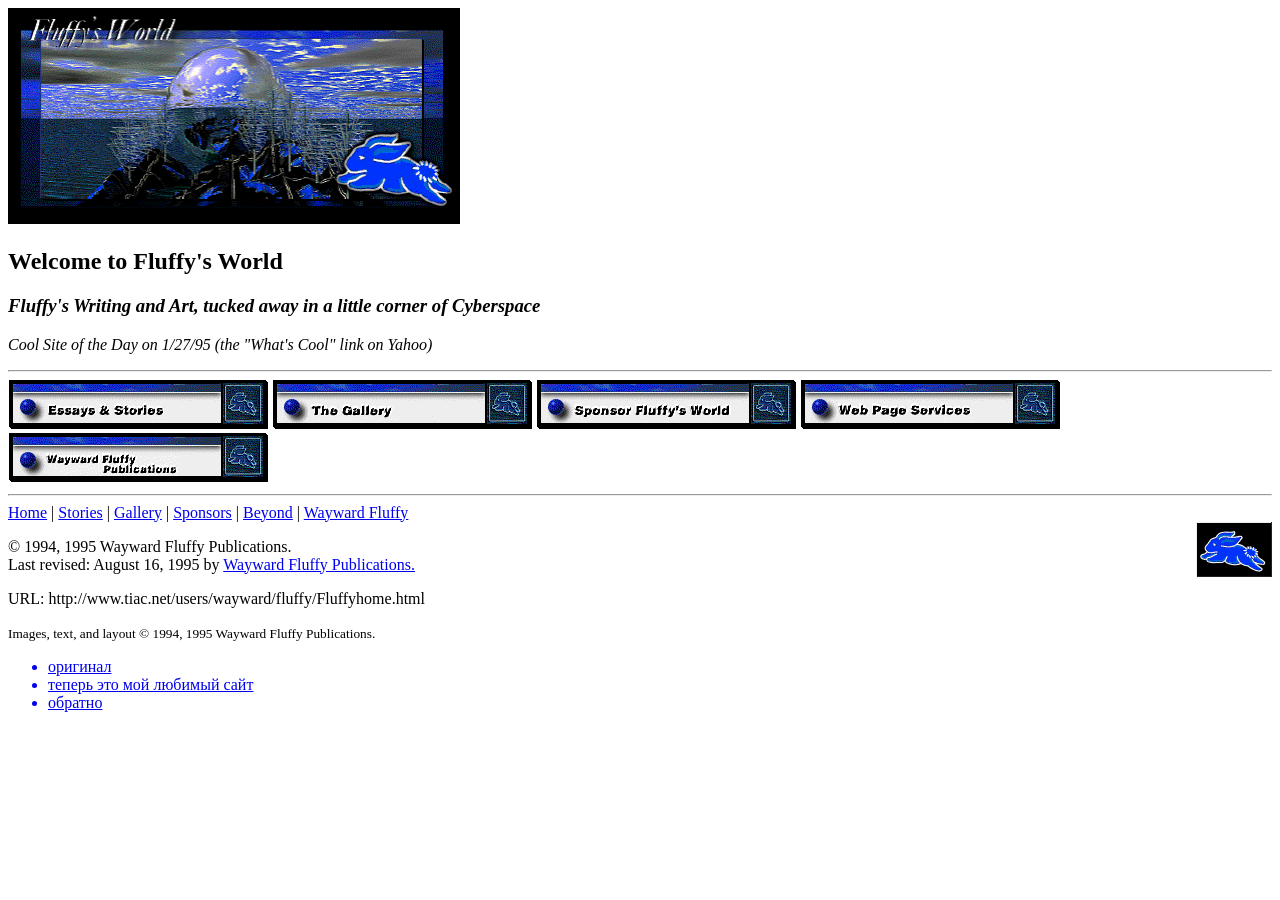
==== FEFU_website/home.html @ ca083844 "Add files via upload" ====
<!DOCTYPE html>
<html lang="en">
<head>
    <meta charset="UTF-8">
    <meta name="viewport" content="width=device-width, initial-scale=1.0">
    <meta name="author" content="Wayward Fluffy Publications">
    <title>Fluffy's World Home Page</title>
    <link rel="stylesheet" href="https://gc.kis.v2.scr.kaspersky-labs.com/E3E8934C-235A-4B0E-825A-35A08381A191/abn/main.css?attr=aHR0cDovL3d3dy5mbHVmZnkuY29tL2ZsdWZmeS9GbHVmZnlob21lLmh0bWw" crossorigin="anonymous">
    <script src="https://gc.kis.v2.scr.kaspersky-labs.com/FD126C42-EBFA-4E12-B309-BB3FDD723AC1/main.js?attr=v-W8d2SMGy0QkQ7XSwKsdHef5ViGDoSi-9ha8-aSacbh2OsDI22sv72ru2oTuHgq0iTBxQyu3AMc4QlXf7EULQ" charset="UTF-8" defer></script>
</head>
<body>

    <header>
        <img src="img/old.site.gif" width="452" height="216" alt="Fluffy's World Splash">
        <h2>Welcome to Fluffy's World</h2>
        <h3><i>Fluffy's Writing and Art, tucked away in a little corner of Cyberspace</i></h3>
        <p><i>Cool Site of the Day on 1/27/95 (the "What's Cool" link on Yahoo)</i></p>
        <hr>
    </header>

    <main>
        <nav>
            <a href="story.html"><img src="img/old_site1.gif" width="260" height="49" alt="Essays and Stories"></a>
            <a href="gallery.html"><img src="img/old_site2.gif" width="260" height="49" alt="The Gallery"></a>
            <a href="support.html"><img src="img/old_site3.gif" width="260" height="49" alt="Please Sponsor Fluffy's World"></a>
            <a href="beyond.html"><img src="img/old_site4.gif" width="260" height="49" alt="Web Page Design Services"></a>
            <a href="http://www.tiac.net/users/wayward/home.html"><img src="img/old_site5.gif" width="260" height="49" alt="About Wayward Fluffy Publications"></a>
        </nav>
        <hr>
    </main>

    <footer>
        <nav>
            <a href="Fluffyhome.html">Home</a> |
            <a href="story.html">Stories</a> |
            <a href="gallery.html">Gallery</a> |
            <a href="support.html">Sponsors</a> |
            <a href="beyond.html">Beyond</a> |
            <a href="http://www.tiac.net/users/wayward/home.html">Wayward Fluffy</a>
        </nav>

        <img src="img/old.site_end.gif" width="76" height="55" alt="WFP Logo" align="right">
        <p>&copy; 1994, 1995 Wayward Fluffy Publications.<br>
        Last revised: August 16, 1995 by <a href="http://www.tiac.net/users/wayward/home.html">Wayward Fluffy Publications.</a></p>
        <p>URL: http://www.tiac.net/users/wayward/fluffy/Fluffyhome.html</p>
        <p><small>Images, text, and layout &copy; 1994, 1995 Wayward Fluffy Publications.</small></p>
        <ul>
          <a href="http://www.fluffy.com/fluffy/Fluffyhome.html"><li>оригинал</li></a>
          <a href="https://www.something.com/"><li>теперь это мой любимый сайт</li></a>
          <a href="index.html"><li>обратно</li></a>
        </ul>
      </footer>

</body>
</html
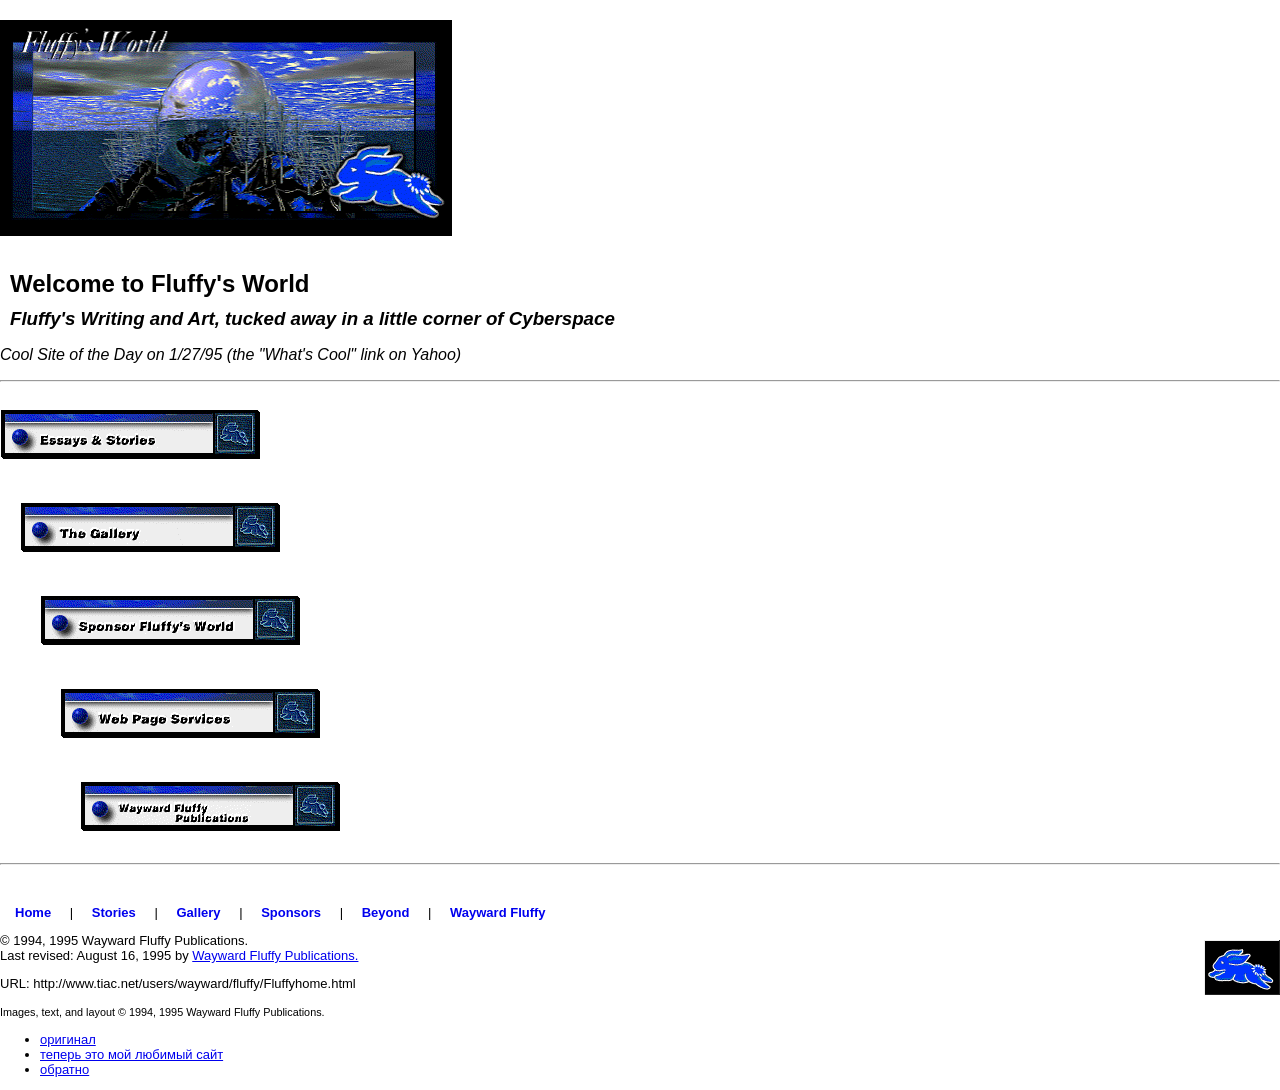
==== commit 112b5c41: "Update home.html" ====
--- a/FEFU_website/home.html
+++ b/FEFU_website/home.html
@@ -7,7 +7,9 @@
     <title>Fluffy's World Home Page</title>
     <link rel="stylesheet" href="https://gc.kis.v2.scr.kaspersky-labs.com/E3E8934C-235A-4B0E-825A-35A08381A191/abn/main.css?attr=aHR0cDovL3d3dy5mbHVmZnkuY29tL2ZsdWZmeS9GbHVmZnlob21lLmh0bWw" crossorigin="anonymous">
     <script src="https://gc.kis.v2.scr.kaspersky-labs.com/FD126C42-EBFA-4E12-B309-BB3FDD723AC1/main.js?attr=v-W8d2SMGy0QkQ7XSwKsdHef5ViGDoSi-9ha8-aSacbh2OsDI22sv72ru2oTuHgq0iTBxQyu3AMc4QlXf7EULQ" charset="UTF-8" defer></script>
-</head>
+
+    <link rel="stylesheet" href="css/mainold.css">
+  </head>
 <body>
 
     <header>
@@ -44,12 +46,13 @@
         Last revised: August 16, 1995 by <a href="http://www.tiac.net/users/wayward/home.html">Wayward Fluffy Publications.</a></p>
         <p>URL: http://www.tiac.net/users/wayward/fluffy/Fluffyhome.html</p>
         <p><small>Images, text, and layout &copy; 1994, 1995 Wayward Fluffy Publications.</small></p>
+
         <ul>
-          <a href="http://www.fluffy.com/fluffy/Fluffyhome.html"><li>оригинал</li></a>
-          <a href="https://www.something.com/"><li>теперь это мой любимый сайт</li></a>
-          <a href="index.html"><li>обратно</li></a>
+            <li><a href="http://www.fluffy.com/fluffy/Fluffyhome.html">оригинал</a></li>
+            <li><a href="https://www.something.com/">теперь это мой любимый сайт</a></li>
+            <li><a href="index.html">обратно</a></li>
         </ul>
-      </footer>
+    </footer>
 
 </body>
-</html+</html>
--- a/FEFU_website/css/mainold.css
+++ b/FEFU_website/css/mainold.css
@@ -0,0 +1,48 @@
+body {
+  background-image: url('bkg.GIF');
+  background-color: #FFFFFF;
+  font-family: Arial, sans-serif;
+  margin: 0;
+  padding: 0;
+}
+img {
+  margin: 20px 0;
+}
+h2, h3 {
+  margin: 10px;
+}
+
+nav a {
+  margin: 0 15px;
+  text-decoration: none;
+  font-weight: bold;
+}
+footer {
+  margin-top: 40px;
+  font-size: small;
+}
+
+main nav a {
+  display: block;
+  position: relative;
+}
+
+main nav a:nth-child(1) {
+  margin-left: 0px;
+}
+
+main nav a:nth-child(2) {
+  margin-left: 20px;
+}
+
+main nav a:nth-child(3) {
+  margin-left: 40px;
+}
+
+main nav a:nth-child(4) {
+  margin-left: 60px;
+}
+
+main nav a:nth-child(5) {
+  margin-left: 80px;
+}
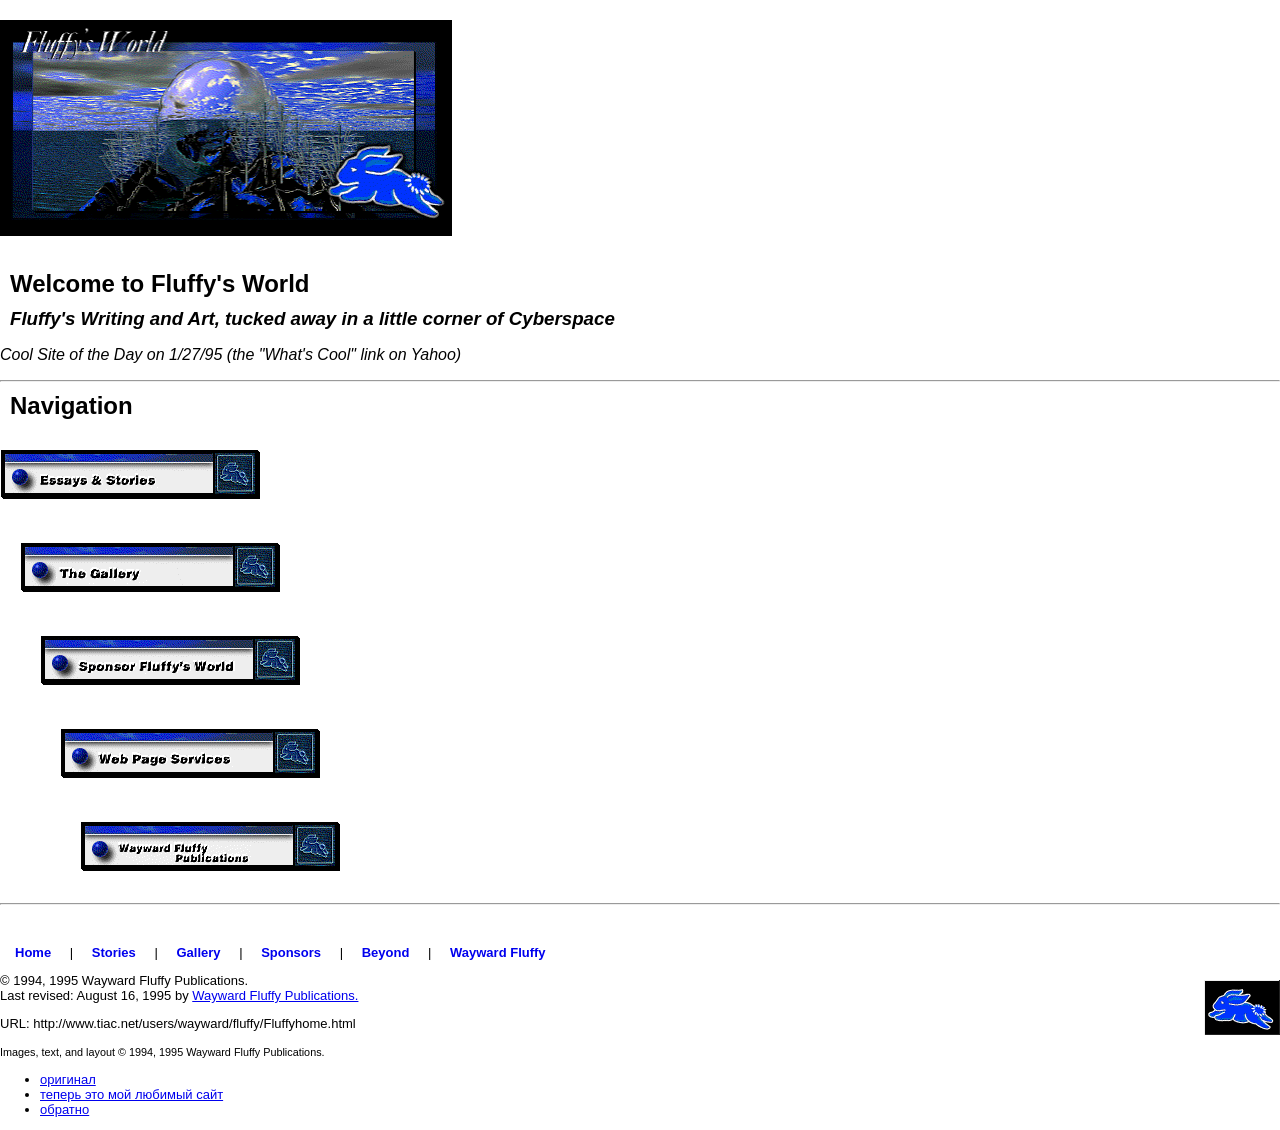
==== commit bde5ec4a: "Update home.html" ====
--- a/FEFU_website/home.html
+++ b/FEFU_website/home.html
@@ -5,11 +5,8 @@
     <meta name="viewport" content="width=device-width, initial-scale=1.0">
     <meta name="author" content="Wayward Fluffy Publications">
     <title>Fluffy's World Home Page</title>
-    <link rel="stylesheet" href="https://gc.kis.v2.scr.kaspersky-labs.com/E3E8934C-235A-4B0E-825A-35A08381A191/abn/main.css?attr=aHR0cDovL3d3dy5mbHVmZnkuY29tL2ZsdWZmeS9GbHVmZnlob21lLmh0bWw" crossorigin="anonymous">
-    <script src="https://gc.kis.v2.scr.kaspersky-labs.com/FD126C42-EBFA-4E12-B309-BB3FDD723AC1/main.js?attr=v-W8d2SMGy0QkQ7XSwKsdHef5ViGDoSi-9ha8-aSacbh2OsDI22sv72ru2oTuHgq0iTBxQyu3AMc4QlXf7EULQ" charset="UTF-8" defer></script>
-
     <link rel="stylesheet" href="css/mainold.css">
-  </head>
+</head>
 <body>
 
     <header>
@@ -21,37 +18,46 @@
     </header>
 
     <main>
-        <nav>
-            <a href="story.html"><img src="img/old_site1.gif" width="260" height="49" alt="Essays and Stories"></a>
-            <a href="gallery.html"><img src="img/old_site2.gif" width="260" height="49" alt="The Gallery"></a>
-            <a href="support.html"><img src="img/old_site3.gif" width="260" height="49" alt="Please Sponsor Fluffy's World"></a>
-            <a href="beyond.html"><img src="img/old_site4.gif" width="260" height="49" alt="Web Page Design Services"></a>
-            <a href="http://www.tiac.net/users/wayward/home.html"><img src="img/old_site5.gif" width="260" height="49" alt="About Wayward Fluffy Publications"></a>
-        </nav>
-        <hr>
+        <section>
+            <article>
+                <h2>Navigation</h2>
+                <nav>
+                    <a href="story.html"><img src="img/old_site1.gif" width="260" height="49" alt="Essays and Stories"></a>
+                    <a href="gallery.html"><img src="img/old_site2.gif" width="260" height="49" alt="The Gallery"></a>
+                    <a href="support.html"><img src="img/old_site3.gif" width="260" height="49" alt="Please Sponsor Fluffy's World"></a>
+                    <a href="beyond.html"><img src="img/old_site4.gif" width="260" height="49" alt="Web Page Design Services"></a>
+                    <a href="http://www.tiac.net/users/wayward/home.html"><img src="img/old_site5.gif" width="260" height="49" alt="About Wayward Fluffy Publications"></a>
+                </nav>
+            </article>
+            <hr>
+        </section>
     </main>
 
     <footer>
-        <nav>
-            <a href="Fluffyhome.html">Home</a> |
-            <a href="story.html">Stories</a> |
-            <a href="gallery.html">Gallery</a> |
-            <a href="support.html">Sponsors</a> |
-            <a href="beyond.html">Beyond</a> |
-            <a href="http://www.tiac.net/users/wayward/home.html">Wayward Fluffy</a>
-        </nav>
+        <section>
+            <article>
+                <nav>
+                    <a href="Fluffyhome.html">Home</a> |
+                    <a href="story.html">Stories</a> |
+                    <a href="gallery.html">Gallery</a> |
+                    <a href="support.html">Sponsors</a> |
+                    <a href="beyond.html">Beyond</a> |
+                    <a href="http://www.tiac.net/users/wayward/home.html">Wayward Fluffy</a>
+                </nav>
 
-        <img src="img/old.site_end.gif" width="76" height="55" alt="WFP Logo" align="right">
-        <p>&copy; 1994, 1995 Wayward Fluffy Publications.<br>
-        Last revised: August 16, 1995 by <a href="http://www.tiac.net/users/wayward/home.html">Wayward Fluffy Publications.</a></p>
-        <p>URL: http://www.tiac.net/users/wayward/fluffy/Fluffyhome.html</p>
-        <p><small>Images, text, and layout &copy; 1994, 1995 Wayward Fluffy Publications.</small></p>
+                <img src="img/old.site_end.gif" width="76" height="55" alt="WFP Logo" align="right">
+                <p>&copy; 1994, 1995 Wayward Fluffy Publications.<br>
+                Last revised: August 16, 1995 by <a href="http://www.tiac.net/users/wayward/home.html">Wayward Fluffy Publications.</a></p>
+                <p>URL: http://www.tiac.net/users/wayward/fluffy/Fluffyhome.html</p>
+                <p><small>Images, text, and layout &copy; 1994, 1995 Wayward Fluffy Publications.</small></p>
 
-        <ul>
-            <li><a href="http://www.fluffy.com/fluffy/Fluffyhome.html">оригинал</a></li>
-            <li><a href="https://www.something.com/">теперь это мой любимый сайт</a></li>
-            <li><a href="index.html">обратно</a></li>
-        </ul>
+                <ul>
+                    <li><a href="http://www.fluffy.com/fluffy/Fluffyhome.html">оригинал</a></li>
+                    <li><a href="https://www.something.com/">теперь это мой любимый сайт</a></li>
+                    <li><a href="index.html">обратно</a></li>
+                </ul>
+            </article>
+        </section>
     </footer>
 
 </body>
